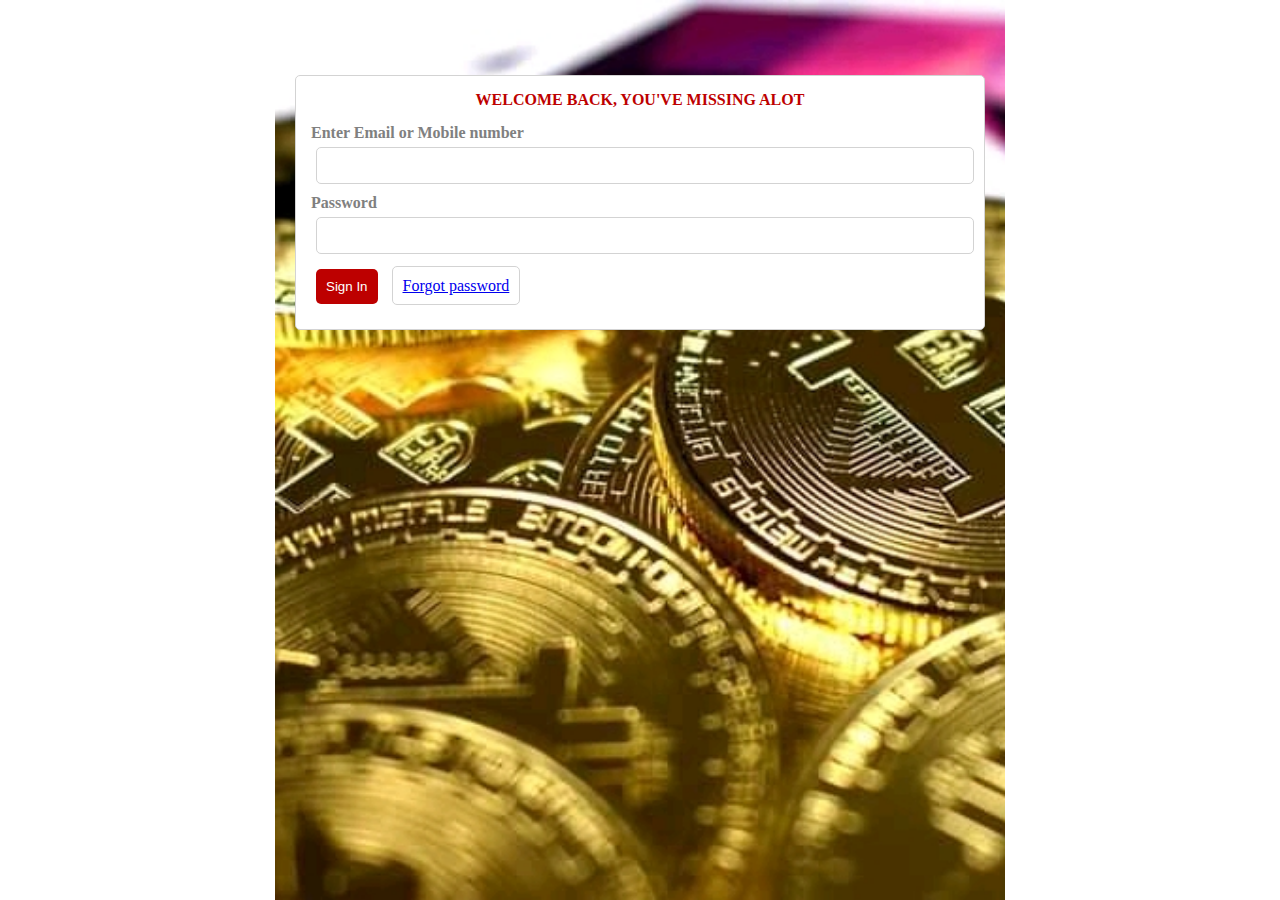
==== clone/index.html @ c0b57fa7 "v1" ====
<!DOCTYPE html>
<html>
<head>
	<meta charset="utf-8">
	<meta http-equiv="X-UA-Compatible" content="IE=edge,chrome=1">
	<title>BlaqApp</title>
	<link rel="canonical" href="/" />
	<meta name="viewport" content="width=device-width, initial-scale=1">
	
	<!-- Icons and Colors -->
	<link rel="apple-touch-icon" sizes="180x180" href="asset/icons/apple-touch-icon.png">
	<link rel="icon" type="image/png" sizes="32x32" href="asset/icons/favicon-32x32.png">
	<link rel="icon" type="image/png" sizes="16x16" href="asset/icons/favicon-16x16.png">
	<link rel="manifest" href="manifest.json">
	<link rel="mask-icon" href="asset/icons/safari-pinned-tab.svg" color="#000000">
	<link rel="shortcut icon" href="asset/icons/favicon.ico">
	<meta name="msapplication-TileColor" content="#000000">
	<meta name="msapplication-TileImage" content="asset/icons/mstile-144x144.png">
	<meta name="msapplication-config" content="browserconfig.xml">
	<meta name="theme-color" content="#000000">

	<script>
		if ("serviceWorker" in navigator) {
			window.addEventListener("load", () => {
				navigator.serviceWorker && navigator.serviceWorker.register("sw.js");
			});
		}
	</script>

	<link rel="stylesheet" type="text/css" href="asset/css/main.css">

</head>
<body>

	<div class="app">
		<content class="content">
			<div class="app-card">
				<div class="app-card-head">
					<strong>Welcome back, You've Missing Alot</strong>
				</div>
				<div class="app-card-body">
					<form action="dashboard" method="post">
						<div class="form-group">
							<label>Enter Email or Mobile number</label>
							<input type="text" name="email" required placeholder="" class="form-control">
						</div>
						<div class="form-group">
							<label>Password</label>
							<input type="password" name="password" required placeholder="" class="form-control">
						</div>
						<div class="form-group">
							<button type="submit" class="form-control">Sign In</button>
							<a href="/" class="form-control">Forgot password</a>
						</div>
					</form>
				</div>
			</div>
		</content>
	</div>

</body>
</html>
---- clone/asset/css/main.css ----
:root{
	color-scheme: dark light;
	--them-red: #bd0000;
	--them-white:  white;
	--theme-green: green;
	--theme-yellow: orange;
	--theme-blue:  blue;
}

@media (prefers-color-scheme: dark){
	body{
		background: black;
		color: white;
	}
	div{
		background: black;
	}
}

@media (prefers-color-scheme: light){
	body{
		background: white;
		color: black;
	}
	div{
		background: white;
	}
}

*{
	padding: 0;
	margin: 0;
	box-sizing: border-box;
}


.app{
	background: url('../img/bg.jpg');
	background-size: cover;
	background-repeat: no-repeat;
	height: 100vh;
	width: 100%;
	display: grid;
	grid-template-columns:auto;
	grid-template-rows: 50px auto;
	grid-template-areas: '_header' '_content';
	grid-row-gap: 5px;
}

.header{
	grid-area: _header;
	box-shadow: 1px 0px 10px grey;
	background: var(--them-red);
	color: var(--them-white) !important;
	font-size: 20px !important;
	letter-spacing: 2px;
	font-family: monospace;
}

.content{
	grid-area: _content;
	padding: 10px;
	overflow: auto;
}



.flex{
	display: flex;
}

.a-t{
	text-decoration: none;
	color: inherit;
	padding: none;
}

.app-navbar{
	height: inherit;
	align-items: center;
	width: inherit;
	
}

.app-nav{
	display: flex;
	justify-content: space-evenly !important;
	height: 100%;
	align-items: center !important;
	width: 100%;
	border: 1px solid;
}

.nav-item{
	height: inherit;
	padding: 10px;
}


.d-d{
	height: inherit;
	padding: inherit;
}

.dot{
	background: var(--them-white);
	height: 5px;
	width: 5px;
	border-radius: 100%;
}

.content-nav{
	position: sticky;
	top: 0px;
	padding: 10px;
	background: gainsboro;
}

.app-btn{
	padding: 10px;
	border-radius: 5px;
	border: none;
	font-size: 17px;
	font-weight: 600;
}

.app-btn.back{
	color: var(--them-red);
	visibility: hidden;
}

.app-btn.balance{
	color: var(--theme-green);
}

.thumbnail{
	padding: 10px;
	margin: 10px;
	box-shadow: 1px 1px 15px lightgray;
	border-radius: 5px;
	height: 150px;
	width: 150px;
	background: rgba(0, 0, 0, .3);
	color: white;
}

.app-card{
	padding: 10px;
	border: 1px solid lightgray;
	margin: 10px;
	border-radius: 5px;
	background: var(--them-white);
}

.app-card-head{
	padding: 5px;
	text-align: center;
	font-weight: 600;
	text-transform: uppercase;
	color: var(--them-red);
}

.app-card-body{
	padding: 5px;
}

.form-group{
	margin: 5px auto;
}

.form-control{
	width: 100%;
	padding: 10px;
	margin: 5px;
	border: none;
	border: 1px solid;
	border-color: lightgray;
	border-radius: 5px;
}
button.form-control{
	width: max-content;
	background: var(--them-red);
	color: var(--them-white);
	border: none;
}
*.require{
	color: var(--them-red);
}

label{
	font-weight: 600;
	color: gray;
}

.app-popover button.close{
	position: absolute;
	right: 0;
	top: 0;
	font-size: 45px;
	background: none;
	border: none;
	color: var(--them-red);
}

.loader{
	border-radius: 100%;
	background: none;
	animation: rol 0.5s linear infinite;
	border-top: 2px solid;
}
.l-xs{
	height: 10px;
	width: 10px;
}
.l-ss{
	height: 250px;
	width: 25px;
}
.l-sm{
	height: 40px;
	width: 40px;
}
.l-md{
	height: 50px;
	width: 50px;
}
.l-lg{
	height: 70px;
	width: 70px;
}
.l-xl{
	height: 100px;
	width: 100px;
}
@keyframes rol{
	from{
		transform: rotate(0deg);
	}
	to{
		transform: rotate(360deg);
	}
}

.app-popover{
	height: 100vh;
	width: 100%;
	background: rgba(0, 0, 0, 0.7);
	display: none;
	flex-flow: column;
	justify-content: center;
	align-items: center;
	z-index: 999;
	position: fixed;
}
.app-popover.open{
	display: flex;
}

*.row{
	flex-flow: row;
}

*.column{
	flex-flow: column;
}

*.center{
	justify-content: center !important;
	align-items: center;
}

*.wrap{
	flex-wrap: wrap;
}

*.space-between{
	justify-content: space-between;
}

*.space-around{
	justify-content: space-around;
}

*::disabled, *:disabled, *.disabled{
	background: grey !important;
}

@media screen and (min-width: 730px){
	body{
		display: flex;
		flex-flow: column;
		justify-content: center;
		align-items: center;
	}
	.app{
		width: 730px !important;
	}
	.header{
		position: fixed;
		top: 0;
		width: 100%;
		left: 0;
		height: 50px;
	}
}
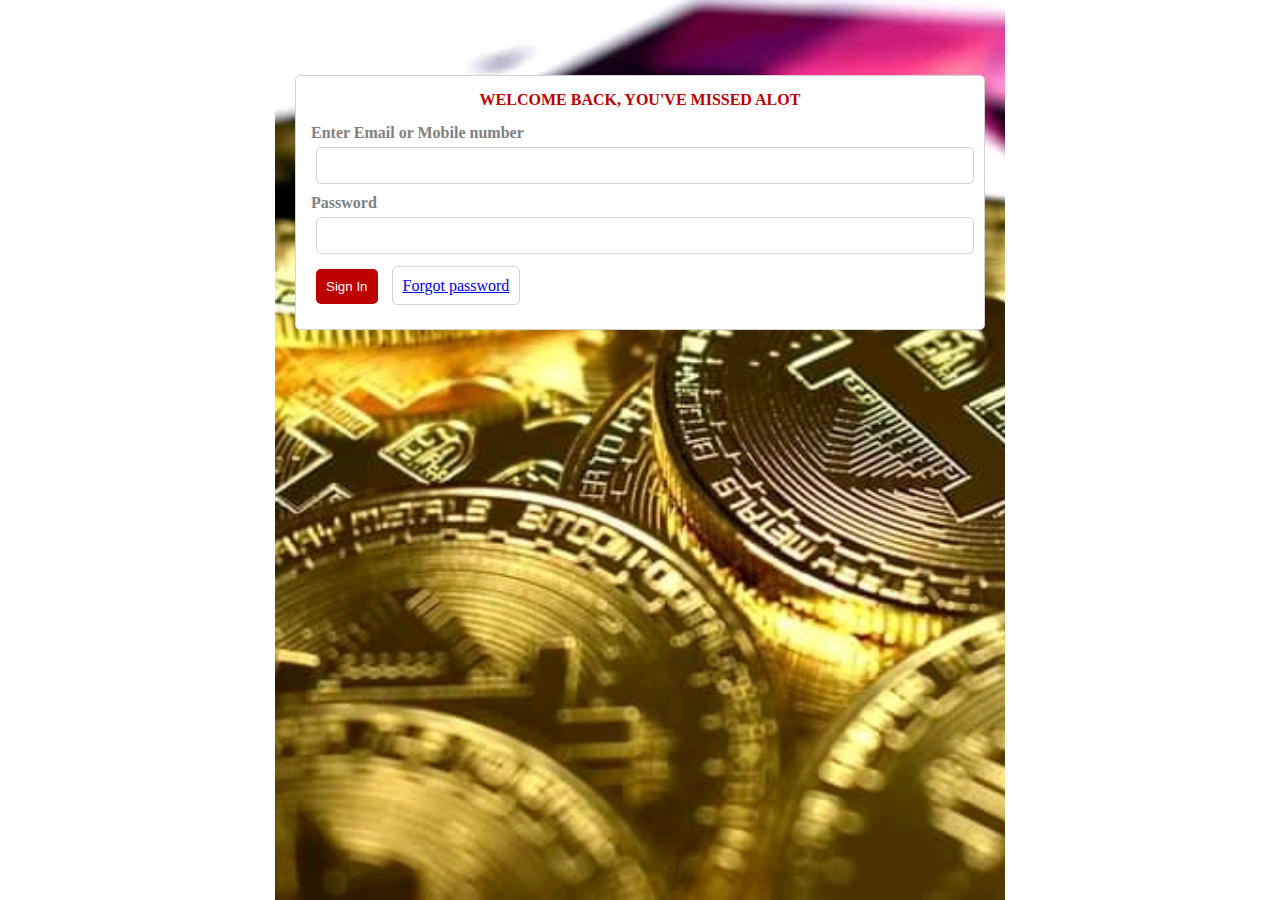
==== commit b46846cc: "update" ====
--- a/clone/index.html
+++ b/clone/index.html
@@ -36,7 +36,7 @@
 		<content class="content">
 			<div class="app-card">
 				<div class="app-card-head">
-					<strong>Welcome back, You've Missing Alot</strong>
+					<strong>Welcome back, You've Missed Alot</strong>
 				</div>
 				<div class="app-card-body">
 					<form action="dashboard" method="post">
@@ -59,4 +59,4 @@
 	</div>
 
 </body>
-</html>+</html>
